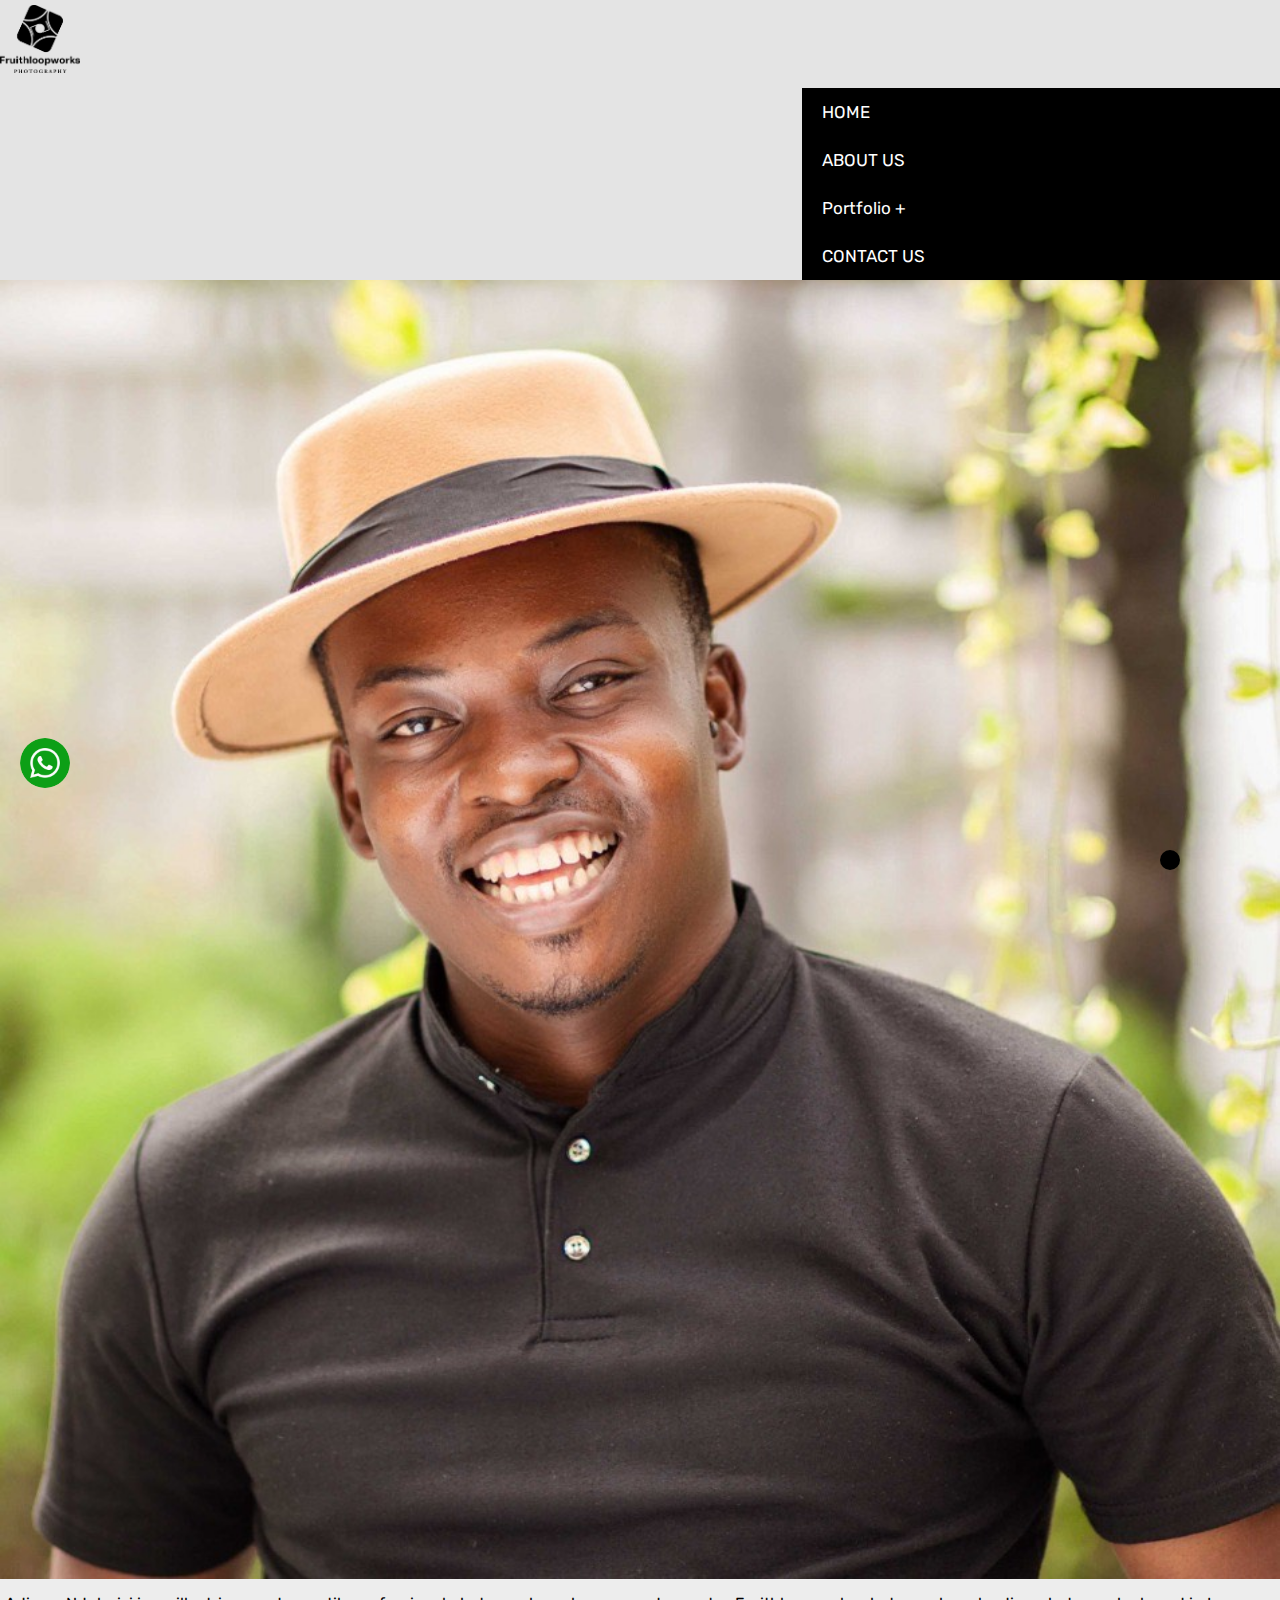
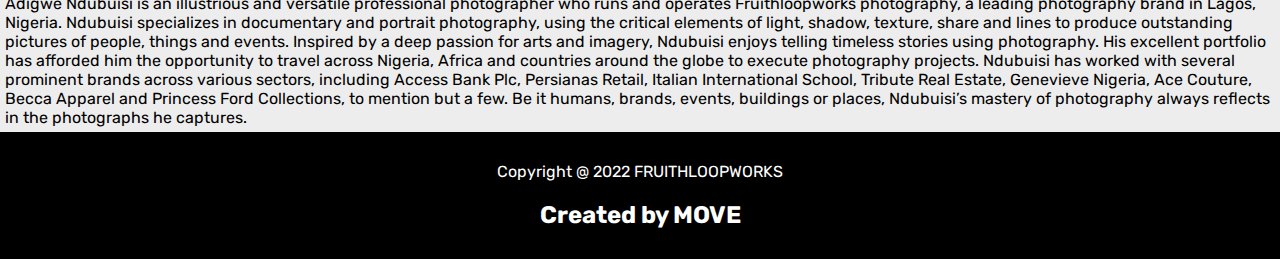
==== about.html @ 71e1a954 "Update about.html" ====
<html>
    <head>
        <meta charset="UTF-8">
  <meta http-equiv="X-UA-Compatible" content="IE=edge">
  <meta name="viewport" content="width=device-width, initial-scale=1.0">
        <title>
     FRUITHLOOPWORKS || VISUALIST || PRO PHOTOGRAPHER
        </title>
        <link rel="stylesheet" href="https://cdnjs.cloudflare.com/ajax/libs/font-awesome/6.1.2/css/all.min.css" 
        integrity="sha512-1sCRPdkRXhBV2PBLUdRb4tMg1w2YPf37qatUFeS7zlBy7jJI8Lf4VHwWfZZfpXtYSLy85pkm9GaYVYMfw5BC1A=="
         crossorigin="anonymous" 
        referrerpolicy="no-referrer" />
        <script src="assets/js/lightbox-plus-jquery.js"></script>
        <link href="assets/css/lightbox.min.css" rel="stylesheet" type="text/css">
        <link href="assets/css/style.css" rel="stylesheet" type="text/css">
        <link href="assets/css/mediaquery.css" rel="stylesheet" type="text/css">
        <link rel="stylesheet" href="path/to/font-awesome/css/font-awesome.min.css">
        <link rel="preconnect" href="https://fonts.googleapis.com">
        <link rel="preconnect" href="https://fonts.gstatic.com" crossorigin>
        <link
          href="https://fonts.googleapis.com/css2?family=Monoton&family=Rubik:wght@300;400;500;600;700;800;900&display=swap"
          rel="stylesheet">
      
    </head>
    <body>

        <div class="chat">
            <a href="https://wa.me/message/T6KVCPP5EUNTO1"> <p class="chat-text">Chat with us</p></a>
              <a href="https://wa.me/message/T6KVCPP5EUNTO1"><img class="whatsapp-img" src="assets/images/whatsapp-icon-logo-8CA4FB831E-seeklogo.com.png" ></a>
          </div>  
        
          <div  class="scrollTop"><i class="fa-solid fa-chevron-up"></i></div>

 <nav>
        
            <div id="logo">
                <img src="assets/images/logo.PNG" alt="" width="100px">
              </div> 
    
<div class="menu-card">
            <label for="drop" class="toggle">MENU</label>
            <input type="checkbox" id="drop" />
                <ul class="menu">
                    <li><a href="index.html">HOME</a></li>
                    <li><a href="about.html">ABOUT US</a></li>


                    <li>
    
                    <!-- First Tier Drop Down -->
                    <label for="drop-2" class="toggle">PORTFOLIO +</label>
                    <a href="#">Portfolio</a>
                    <input type="checkbox" id="drop-2"/>
                    <ul>
                        <li><a href="portfolio.html">PORTRAIT</a></li>
                        <li>
                            <label for="drop-1" class="toggle">FASHION +</label>
                            <a href="#">FASHION</a>   
                            <input type="checkbox" id="drop-1"/>

                            <ul>
                                <li><a href="fashion.html">FASHION SHOOTS</a></li>
                                <li><a href="runway.html">RUNWAY SHOOT</a></li>
                            </ul>
                        </li>
                        

                        <li>
                           
                        <!-- Second Tier Drop Down -->        
                        <label for="drop-3" class="toggle">DOCUMENTARY +</label>
                        <a href="#">DOCUMENTARY</a>         
                        <input type="checkbox" id="drop-3"/>
    
                        <ul>
                            <li><a href="event.html">EVENTS</a></li>
                            <li><a href="documentary-project.html">DOCUMENTARY PROJ</a></li>
                            <li><a href="weddings.html">WEDDINGS</a></li>
                        </ul>
                        </li>

                    </ul>
                    </li>
                    <li><a href="contact.html">CONTACT US</a></li>
                   
                </ul>
</div>
            </nav>

<section>

<div class="real-abt-img-card">
<img src="assets/images/abt-img (1).jpg" alt="">

</div>

<div class="real-abt-text-card">

<div class="heading-text">

</div>

<div class="real-abt-more-text">
    <p>Adigwe Ndubuisi is an illustrious and versatile professional photographer who runs and operates Fruithloopworks photography,
         a leading photography brand in Lagos, Nigeria. Ndubuisi specializes in documentary and portrait photography, using the critical elements of light,
         shadow, texture, share and lines to produce outstanding pictures of people,
          things and events. Inspired by a deep passion for arts and   imagery, 
          Ndubuisi enjoys telling timeless stories using photography. His excellent portfolio has afforded  him the opportunity to travel across Nigeria, 
          Africa and countries around the globe to execute photography projects.
        Ndubuisi has worked with several prominent brands across various sectors, 
        including Access Bank Plc, Persianas Retail, Italian International School,
         Tribute Real Estate, Genevieve Nigeria, Ace Couture, Becca Apparel and Princess Ford Collections,
          to mention but a few. Be it  humans, brands, events, buildings or places, 
          Ndubuisi’s mastery of photography always reflects in the photographs he captures.</p>
</div>

</div>

</section>
  
<footer>
    <p>Copyright @ 2022  FRUITHLOOPWORKS</p>
    <h2>Created by MOVE</h2>
    
     </footer>

    <style>

      section{
        padding-top:130px;
      }  

.real-abt-img-card img{
width:100%;
}

.heading-text,.real-abt-more-text{
padding:5px;
}

.heading-text h6{
font-size:13px;
}

    </style>
  <script src="assets/js/main.js"></script>
    </body>
</html>
---- assets/css/style.css ----
*{
	margin:0px;
	padding:0px;
	scroll-behavior: smooth;
  
   }
  
   html {
	font-family: "Rubik", sans-serif;
	scroll-behavior: smooth;
	background-color:#ededed;
  }
  
  
  .btn-card a{
	  color:white;
	  text-decoration:none;
  }
  
  .chat{
	position:fixed;
	 top:83%;
	 display:flex;
	 justify-content:right;
	 align-items:right;
	left:20px;
	z-index: 99999;
	
	}
	
	.chat-text{
	background-color:white;
	width:110px;
	text-align:center;
	border-radius:8px;
	line-height:1.7;
	font-weight:500;
	 height:27px;
	 display:none;
  
	}
	
	.whatsapp-img{
	border-radius:100px;
	height:50px;
	 width:50px;
	margin-top:-9px;
	animation: scaleUp 3s ease-in-out infinite;
	}
  
  
  .scrollTop{
	position:fixed;
	bottom:30px;
	right:100px;
	background-color: black;
	color:white;
	cursor: pointer;
	transition: all 0.5s ease 0s;
	z-index: 9999;
	padding: 10px;
	border-radius:30px;
  }
  
   /* END OF  SCROLL TO TOP STYLE RULES */
  
   
   .home-img{
	width:100%;
	z-index:-10;
	}
	
  .smallie{
   width:100%;
   overflow:hidden;
   
  }
  
  .small-screen-img{
   position:relative;
   top:130px;
   display:flex;
   flex-direction:column;
   justify-content:center;
   align-items:center;
  }
  
  
   /* menu and drop down STYLE RULES */
   .toggle,
   [id^=drop] {
	 display: none;
  
   }
   
  
  /* Giving a background-color to the nav container. */
  nav { 
	  margin:0;
	  padding: 0;
	  background-color: #e4e4e4;
   position:fixed;
	  width:100%;
	  z-index:9999999999999999;
  }
  
  .menu-card{
	  margin-top:15px;
	  z-index:9999999999999999;
 
  }
  
  
  #logo img{
	  margin-top:5px;
	  width:80px;
  }
  /* Since we'll have the "ul li" "float:left"
   * we need to add a clear after the container. */
  
  nav:after {
	  content:"";
	  display:table;
	  clear:both;
  }
  
  /* Removing padding, margin and "list-style" from the "ul",
   * and adding "position:reltive" */
  nav ul {
	  float: right;
	  padding:0;
	  margin:0;
	  list-style: none;
	  position: relative;
	  
	  }
	  
  /* Positioning the navigation items inline */
  nav ul li {
	  margin: 0px;
	  display:inline-block;
	  float: left;
	  background-color: black;
	   width:100%;
	  
	  }
  
  /* Styling the links */
  nav a {
	  display:block;
	  padding:14px 20px;	
	  color:#FFF;
	  font-size:17px;
	  text-decoration:none;
  }
  
  
  nav ul li ul li:hover { background: #000000; }
  
  /* Background color change on Hover */
  nav a:hover { 
	  background-color: #000000; 
  }
  
  /* Hide Dropdowns by Default
   * and giving it a position of absolute */
  nav ul ul {
	  display: none;
	  position: absolute; 
	  /* has to be the same number as the "line-height" of "nav a" */
	  top: 60px; 
  }
	  
  /* Display Dropdowns on Hover */
  nav ul li:hover > ul {
	  display:inherit;
  }
	  
  /* Fisrt Tier Dropdown */
  nav ul ul li {
	  width:100%;
	  float:none;
	  display:list-item;
	  position: relative;
  }
  
  /* Second, Third and more Tiers	
   * We move the 2nd and 3rd etc tier dropdowns to the left
   * by the amount of the width of the first tier.
  */
  nav ul ul ul li {
	  position: relative;
	  top:-60px;
	  /* has to be the same number as the "width" of "nav ul ul li" */ 
	  left:170px; 
	  
  }
  
	  
  /* Change ' +' in order to change the Dropdown symbol */
  li > a:after { content:  ' +'; }
  li > a:only-child:after { content: ''; }
  
  
  /* Media Queries
  --------------------------------------------- */
  
  @media all and (max-width : 768px) {
  
	  #logo {
		  display: block;
		  padding: 0;
		  width: 100%;
		  text-align: center;
		  float: none;
	  }
  
	  nav {
		  margin: 0;
	  }
  
	  /* Hide the navigation menu by default */
	  /* Also hide the  */
	  .toggle + a,
	  .menu {
		  display: none;
	  }
  
	  /* Stylinf the toggle lable */
	  .toggle {
		  display: block;
		  background-color: #161515;
		  padding:14px 20px;	
		  color:#FFF;
		  font-size:17px;
		  text-decoration:none;
		  border:none;
	  }
  
	  .toggle:hover {
		  background-color: #161515;
	  }
  
	  /* Display Dropdown when clicked on Parent Lable */
	  [id^=drop]:checked + ul {
		  display: block;
	  }
  
	  /* Change menu item's width to 100% */
	  nav ul li {
		  display: block;
		  width: 100%;
		  }
  
	  nav ul ul .toggle,
	  nav ul ul a {
		  padding: 0 40px;
	  }
  
	  nav ul ul ul a {
		  padding: 0 80px;
	  }
  
	  nav a:hover,
	   nav ul ul ul a {
		  background-color: #000000;
	  }
	
	  nav ul li ul li .toggle,
	  nav ul ul a,
	nav ul ul ul a{
		  padding:14px 20px;	
		  color:#FFF;
		  font-size:17px; 
	  }
	
	
	  nav ul li ul li .toggle,
	  nav ul ul a {
		  background-color: #212121; 
	  }
  
	  /* Hide Dropdowns by Default */
	  nav ul ul {
		  float: none;
		  position:static;
		  color: #ffffff;
		  /* has to be the same number as the "line-height" of "nav a" */
	  }
		  
	  /* Hide menus on hover */
	  nav ul ul li:hover > ul,
	  nav ul li:hover > ul {
		  display: none;
	  }
		  
	  /* Fisrt Tier Dropdown */
	  nav ul ul li {
		  display: block;
		  width: 100%;
	  }
  
	  nav ul ul ul li {
		  position: static;
		  /* has to be the same number as the "width" of "nav ul ul li" */ 
  
	  }
  
  }
  
  @media all and (max-width : 330px) {
  
	  nav ul li {
		  display:block;
		  width:100%;
	  }
  
  }
  
	/* END OF menu and drop down STYLE RULES */
  
  /* HOMEPAGE */
  
  .homepage{
  position:absolute;
  color:white;
   height:350px;
  padding:70px;
   top:200px;
  }
  
  .home-text{
   margin-top:80px;
   text-align:center;
   display:flex;
   flex-direction:column;
   justify-content:center;
   align-items:center;
   z-index:999;
  }
  
  .home-text p{
   padding-bottom:15px;
   font-size:19px;
  }
  
  .home-text h1{
   padding-bottom:20px;
   font-size:25px;
	padding-top:15px;
  }
  
  hr{
   width:50px;
   background-color:black;
   height:2px;
   border:none;
  }
  
  
  
  .btn-card{
  text-align:center;
	border:3px solid black;
   width:130px;
   line-height:2.3;
   border-radius:20px;
   background-color:black;
   color:white;
   font-weight:bold;
   font-size:15px;
  }
  
  /* DETAILS */
  
  .details{
   padding-top:100px;
	padding-bottom:0px;
   display:flex;
   flex-direction:column;
   justify-content:center;
   align-items:center;
  }
  
  .details-text-card{
	display:flex;
   flex-direction:column;
   justify-content:center;
   align-items:center;
	padding-top:30px;
  }
  
  .details-text-card p{
  width:85%;
   text-align:center;
  }
  
  .details-text-card h1{

  }
  
 
  
   
  /* CAPTURED */
  
  .captured{
	display:flex;
   flex-direction:column;
   justify-content:center;
   align-items:center;
	  padding-top:15px;
  }
  
  .captured h1{
	
  }
  
   
  .capture-mother{
	display:flex;
   flex-direction:column;
   justify-content:center;
   align-items:center;
   gap:10px;
	
	padding-bottom:20px;
  }
  
  .captured-box{
	display:flex;
   flex-direction:column;
   justify-content:center;
   align-items:center;
	
  }
  
  .cap-img-card img{
   width:100%;
  }
  
  .cap-img-card{
	width:100%;
  

   overflow:hidden;
  }
  
  .captured-box h4{
  font-size:23px;
   
  }
  

  
  
  /* ABOUT */
  
  .about{
	 padding:70px;
   background-image: url('/assets/images/service\ img.jpg') !important;
   background-blend-mode: overlay;
   background-size: cover;
	 background-repeat: no-repeat;
  background-color:rgba(6, 6, 6, 0.626);
  color:white;
	 }
  
  .about-text-card{
   position:relative;
   left:-40px;
   padding:15
  }
  
  .about-text-card p{
	
   
  }
  
  .about-text-card h1{
   
  }
  
  
  
  /* PORTFOLIO */
  
   .portfolio{
	  padding-top:10px;
	display:flex;
	flex-direction:column;
	justify-content:center;
	align-items:center;
	text-align:center;
   }
  
  .port-card{
	display:flex;
	flex-direction:column;
	justify-content:center;
	align-items:center;
	text-align:center;
  }
  
  .port-text-card{
   display:flex;
	flex-direction:column;
	justify-content:center;
	align-items:center;
	text-align:center;
  }
  
  .port-img-card{
   display:flex;
	flex-direction:column;
	justify-content:center;
	align-items:center;
	text-align:center;
	
	   padding-bottom:10px;
  }
  
  
  .port-text-card h1{
   font-size:30px;
	padding:5px;
  }
  
  .port-text-card p{
	padding:30px;
  }
  
  .row {
	display: -ms-flexbox; /* IE10 */
	display: flex;
	-ms-flex-wrap: wrap; /* IE10 */
	flex-wrap: wrap;
	padding: 0 4px;
	background-color:rgba(0, 0, 0, 0.849);
	justify-content:center;
  
  }
  
  /* Create four equal columns that sits next to each other */
  .column {
	-ms-flex: 25%; /* IE10 */
	flex: 25%;
	max-width: 25%;
	padding: 0 4px;
  }
  
  .column img {
	vertical-align: middle;
	width: 100%;
  }
  
  
  
  
  
  
  /* Responsive layout - makes a two column-layout instead of four columns */
  @media screen and (min-width: 768px) {
	.column {
	  -ms-flex: 18%;
	  flex: 18%;
	  max-width: 18%;
	 
	}
  
  
  }
  
  
  
  
  /* Responsive layout - makes the two columns stack on top of each other instead of next to each other */
  @media screen and (max-width: 600px) {
	.column {
	  -ms-flex: 100%;
	  flex: 100%;
	  max-width: 100%;
	}
  }
	  
	  
	 
  
  
  
  /* FAQ STYLE RULES */
  
  #faq{
	padding-bottom:30px;
	 padding-top:30px;
   }
   
   #faq h1{
	
	text-align:center;
   }
  
   #faq p{
	text-align:center;
  
   }
   
   .faq-mother{
	 background-color:black;
	 color:white;
	 border-radius:5px;
	margin:0px;
   padding-bottom:15px;
	padding-top:15px;
   }
   
   .faq-mother hr{
	background-color:white;
	width:100%;
	border:none;
	height:1px;
   }
   
   .faq-header{
	 padding:10px;
	 font-size:14px;
	 cursor:pointer;
	 position:relative;
  
   }
   
   
   .faq-header::after{
	 content:"\002B";
	 font-size:20px;
	position:absolute;
	 right:1rem;
	top:5px;
	color:#e4e4e4;
   }
   
   .faq-header.active::after{
	content:"\2212";
   }
   
   .faq-answer-content{
	padding:15px;
	  font-size:14px;
	border-top:1px solid black;
	border-image:linear-gradient(to right,yellow,white,yellow)1; 
   }
   
   .faq-answer{
	max-height:0;
	overflow:hidden;
	transition: max-height 0.2s ease-out;
   }
   
   .faq-header.active + .faq-answer{
	max-height:1000px;
   }
   
   /* END OF FAQ STYLE RULES */
   


  /* COMPANIES */
.companies{
text-align:center;
}


.com-img-card img{
	width:120px;
}

.color{
	background-color:#ededed;
}



  
  
  /*FOOTER*/
   footer{
	background-color:black;
	color:white;
	padding:30px;
	text-align:center;
	
   }
  
  footer h2{
   padding-top:20px;
  }
---- assets/css/mediaquery.css ----
@media (min-width: 375px) {

 
   
      .port-img img{
    width:100%;
    
   }
   
   .port-img{
    width:60%;
    height:250px;
    overflow:hidden;
    margin-bottom:30px;
   }
     
   }


@media (min-width: 768px) {

  .home-img{
width:100%;
filter:brightness(45%);
z-index:-10;
     
}

.smallie{
width:100%;
overflow:hidden;
height:500px;
}

.small-screen-img{
position:relative;
top:80px;
display:flex;
flex-direction:column;
justify-content:center;
align-items:center;
}

/* HOMEPAGE */

  .homepage{
      display:flex;
flex-direction:column;
justify-content:center;
align-items:center;   
  }


/* DETAILS */

.details{
padding-top:150px;
padding-bottom:150px;
display:grid;
grid-template-columns: repeat(2,1fr);


}


.details-img-card img{
width:100%;
}


.details-img-card{
width:70%;
overflow:hidden;
margin-left:70px;
height:320px;
}

.details-text-card{
margin-right:30px;
}

.details-text-card p{

}

.details-text-card h1{
text-align:start;
font-size:40px;
}


/* CAPTURED */

.capture-mother{
  display:grid;
  grid-template-columns: repeat(2,250px);
  justify-content:center;
  align-items:center;
  padding-top:70px;
  padding-bottom:70px;
  gap:80px;
  }
  
  .cap-img-card img{
  width:100%;
  }
  
  .cap-img-card{
  width:100%;
  height:300px;
  overflow:hidden;
  }
  
  .captured-box p{
  padding-top:20px;
  padding-bottom:20px;
  text-align:center
  }


/* PORTFOLIO */

.port-card{
display:flex;
flex-direction:row;
justify-content:center;
align-items:center;

}

.port-text-card{
display:flex;
flex-direction:column;
justify-content:center;
align-items:center;
text-align:center;
position:relative;
top:-525px;
margin-left:30px;
}


.move{
  right:70px;
}

.port-img img{
width:100%;

}

.port-img{
width:50%;
height:300px;
overflow:hidden;
margin-bottom:30px;
}

/* FAQ */
#faq{
  padding-bottom:70px;
   padding-top:70px;
  margin:100px;
 }

 #faq h1{
   padding-bottom:10px;
  text-align:center;
   font-size:40px;
 }

  

}




@media (min-width: 1024px) {

.logo-card{
  position:absolute;
  left:60px;
  bottom:30px;
  font-weight:bold;
}

 
/*MENU AND NAV BAR*/

 #menu-bar{
   display:flex;
    flex-direction:row; 
    z-index:99999;
    position:fixed;
   height:70px;
   background-color:transparent;
     visibility: visible;
     justify-content:right;
     top:-5px;
      visibility: visible;
     left:300px;
   }
   
   
   
   .menu-btns{
    visibility:hidden;
   }
   
   
   
   
   .nav-link-card{
    font-weight:600;
     font-family: 'Raleway', sans-serif;
    top:20px;
    font-size:14px;
     display:inline-flex;
     visibility: visible;
          margin:15px;
                  border:none;
         }
 
    .slide{
            visibility: visible;
           left:350px;
      position:absolute;
          }
   
   .nav-social{
     display:none;
   }
   
   
   .nav-social img{
    width:23px;
    display:none;
   }
   
   
   .nav-link a{
    text-decoration:none;
    color:black;
   }
   
   .nav-link a:hover{
    text-decoration:none;
    color:#e19a00;
   } 
   
     
  
/*END OF MENU AND NAV BAR */
}
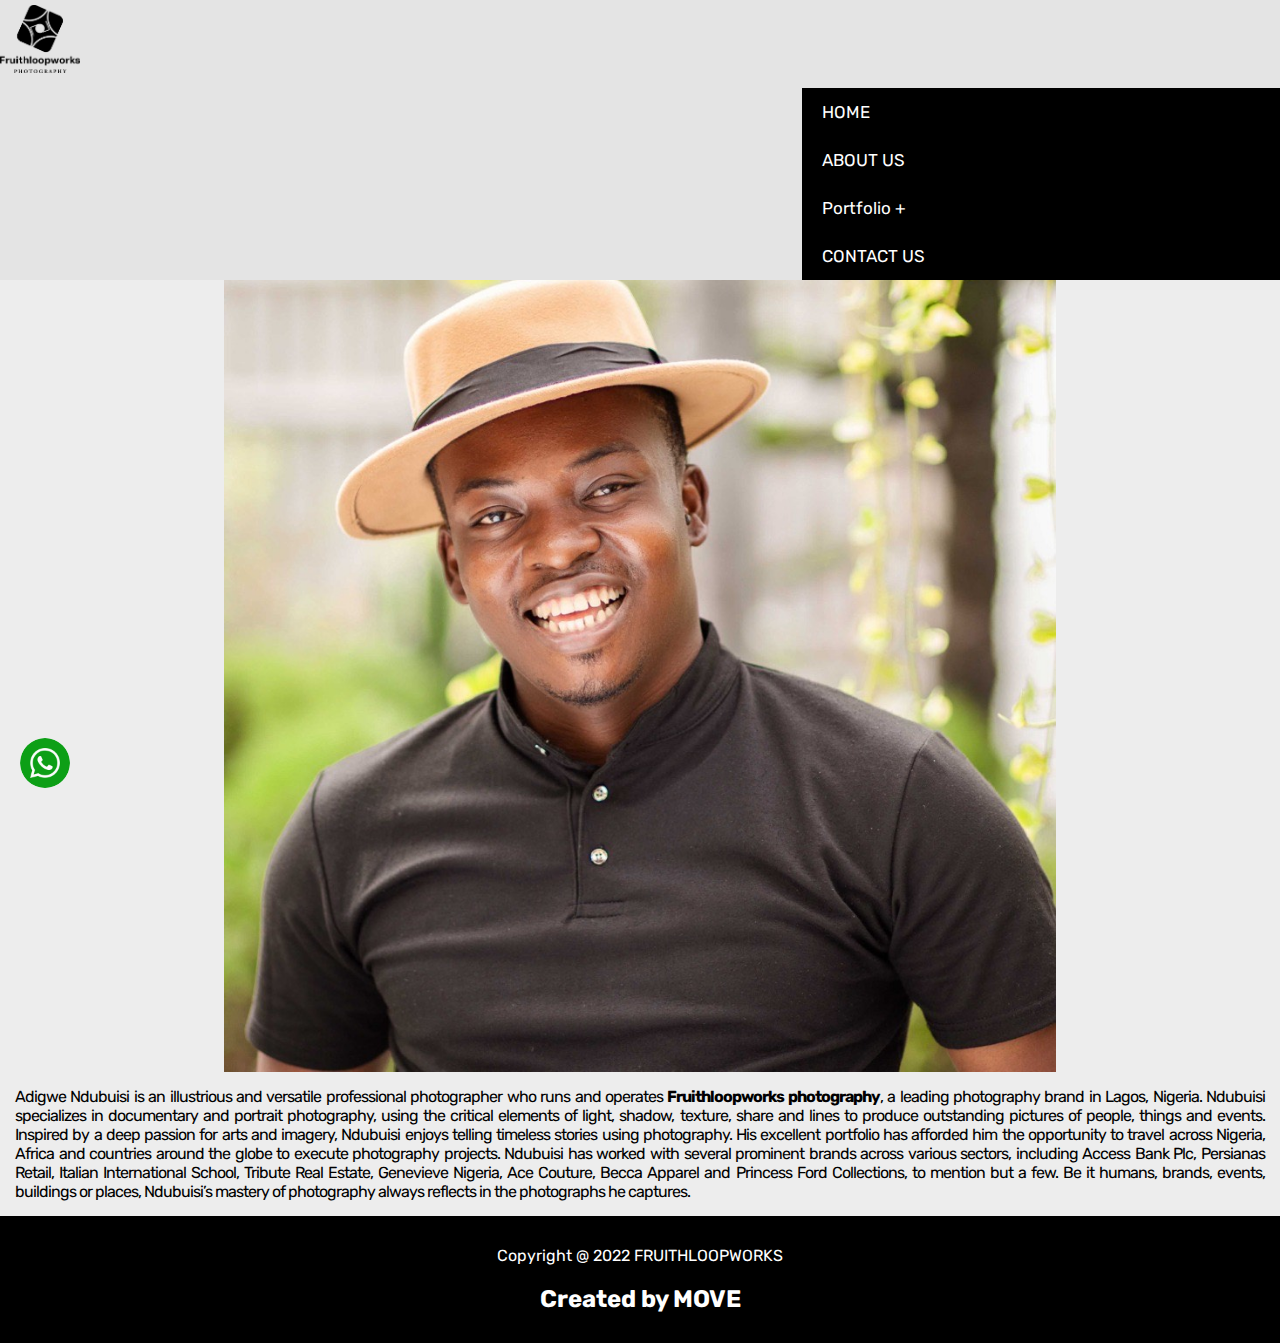
==== commit c27e7cff: "Update about.html" ====
--- a/about.html
+++ b/about.html
@@ -29,7 +29,7 @@
               <a href="https://wa.me/message/T6KVCPP5EUNTO1"><img class="whatsapp-img" src="assets/images/whatsapp-icon-logo-8CA4FB831E-seeklogo.com.png" ></a>
           </div>  
         
-          <div  class="scrollTop"><i class="fa-solid fa-chevron-up"></i></div>
+      
 
  <nav>
         
@@ -90,7 +90,7 @@
 <section>
 
 <div class="real-abt-img-card">
-<img src="assets/images/abt-img (1).jpg" alt="">
+<img src="assets/images/abt-img (1).jpg"  width="100%" alt="">
 
 </div>
 
@@ -101,7 +101,7 @@
 </div>
 
 <div class="real-abt-more-text">
-    <p>Adigwe Ndubuisi is an illustrious and versatile professional photographer who runs and operates Fruithloopworks photography,
+    <p>Adigwe Ndubuisi is an illustrious and versatile professional photographer who runs and operates <b >Fruithloopworks photography</b>,
          a leading photography brand in Lagos, Nigeria. Ndubuisi specializes in documentary and portrait photography, using the critical elements of light,
          shadow, texture, share and lines to produce outstanding pictures of people,
           things and events. Inspired by a deep passion for arts and   imagery, 
@@ -128,14 +128,34 @@
 
       section{
         padding-top:130px;
+        display:flex;
+        flex-direction: column;
+        justify-content:center;
+        align-items:center
       }  
 
 .real-abt-img-card img{
 width:100%;
+display:flex;
+        flex-direction: column;
+        justify-content:center;
+        align-items:center
 }
 
-.heading-text,.real-abt-more-text{
-padding:5px;
+
+.real-abt-img-card{
+    width:65%;
+    overflow: hidden;
+display:flex;
+        flex-direction: column;
+        justify-content:center;
+        align-items:center
+}
+
+.real-abt-more-text{
+padding:15px;
+text-align: justify;
+letter-spacing: -1;
 }
 
 .heading-text h6{
--- a/assets/css/style.css
+++ b/assets/css/style.css
@@ -17,7 +17,42 @@
 	  color:white;
 	  text-decoration:none;
   }
-  
+
+   /* SOCIAL MEDIA STYLE RULES */
+
+.social-media{
+	position:fixed;
+	 top:33%;
+	z-index: 99999;
+	 display:flex;
+	flex-direction:column;
+	
+	border-top-right-radius: 15px;
+	background-color:black;
+	padding:14px;
+	
+}
+
+.social-media div{
+	padding-bottom:10px;
+	padding-top:10px;
+}
+
+.social-media i{
+	color:white;
+	font-size:23px;
+	
+}
+
+.social-media i, a{
+	color:#e4e4e4;
+	
+}
+
+
+
+   /* WHATSAPP STYLE RULES */
+
   .chat{
 	position:fixed;
 	 top:83%;
@@ -49,7 +84,7 @@
 	animation: scaleUp 3s ease-in-out infinite;
 	}
   
-  
+     /* SCROLL TO TOP STYLE RULES */
   .scrollTop{
 	position:fixed;
 	bottom:30px;
@@ -392,8 +427,8 @@
   }
   
   .details-text-card p{
-  width:85%;
-   text-align:center;
+ text-align:justify;
+	  padding:15px
   }
   
   .details-text-card h1{
@@ -452,13 +487,16 @@
    
   }
   
-
+.captured-box a{
+	color:black;
+	text-decoration:none;
+}
   
   
   /* ABOUT */
   
   .about{
-	 padding:70px;
+	 padding:20px;
    background-image: url('/assets/images/service\ img.jpg') !important;
    background-blend-mode: overlay;
    background-size: cover;
@@ -469,17 +507,20 @@
   
   .about-text-card{
    position:relative;
-   left:-40px;
-   padding:15
+   left:-10px;
+  padding-bottom:15px;
+	   padding-top:15px;
   }
   
   .about-text-card p{
-	
+	 text-align:justify;
+	  padding:5px;
+	    padding-bottom:10px;
    
   }
   
   .about-text-card h1{
-   
+    padding:5px;
   }
   
   
@@ -694,4 +735,4 @@
   
   footer h2{
    padding-top:20px;
-  }+  }
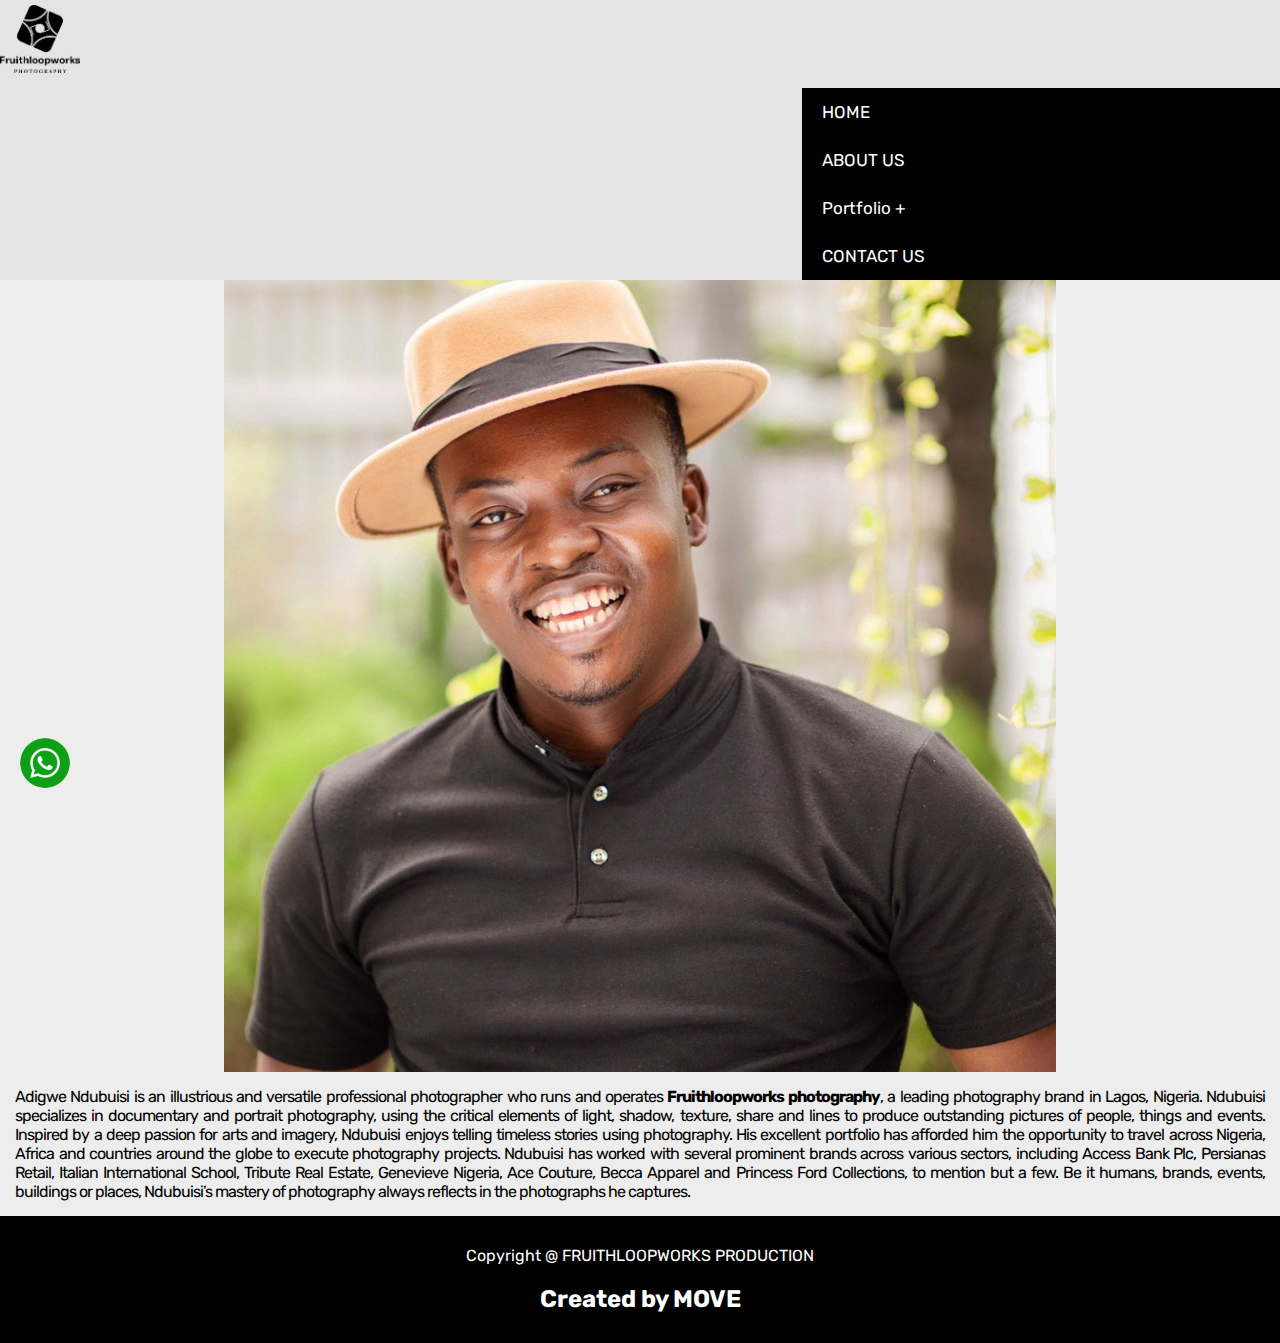
==== commit 1ff43a4f: "Update about.html" ====
--- a/about.html
+++ b/about.html
@@ -118,12 +118,13 @@
 
 </section>
   
-<footer>
-    <p>Copyright @ 2022  FRUITHLOOPWORKS</p>
-    <h2>Created by MOVE</h2>
-    
-     </footer>
-
+ 
+             <footer>
+            <p>Copyright @ FRUITHLOOPWORKS PRODUCTION</p>
+            <h2>Created by MOVE</h2>
+            
+             </footer>
+            
     <style>
 
       section{
--- a/assets/css/style.css
+++ b/assets/css/style.css
@@ -495,9 +495,10 @@
   
   /* ABOUT */
   
-  .about{
-	 padding:20px;
-   background-image: url('/assets/images/service\ img.jpg') !important;
+ 
+ .about{
+	 padding:70px;
+   background-image: url('/assets/images/ABBBBBT.jpg') !important;
    background-blend-mode: overlay;
    background-size: cover;
 	 background-repeat: no-repeat;
@@ -507,22 +508,18 @@
   
   .about-text-card{
    position:relative;
-   left:-10px;
-  padding-bottom:15px;
-	   padding-top:15px;
+   left:-40px;
+   padding:15
   }
   
   .about-text-card p{
-	 text-align:justify;
-	  padding:5px;
-	    padding-bottom:10px;
-   
+	 padding-bottom:15px;
+   padding-top:10px;
   }
   
   .about-text-card h1{
-    padding:5px;
-  }
-  
+
+  }
   
   
   /* PORTFOLIO */
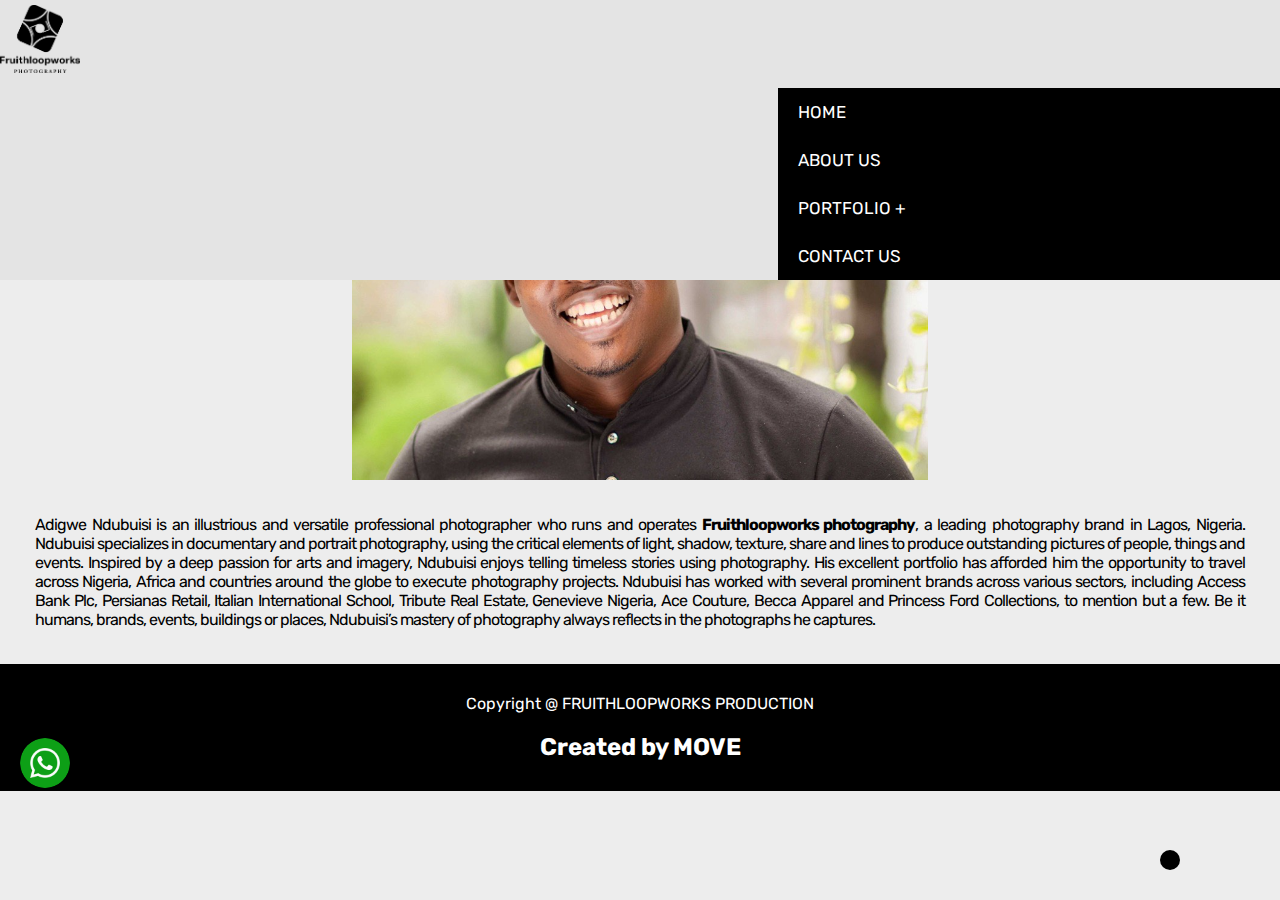
==== commit 5facd309: "Update about.html" ====
--- a/about.html
+++ b/about.html
@@ -25,11 +25,12 @@
     <body>
 
         <div class="chat">
-            <a href="https://wa.me/message/T6KVCPP5EUNTO1"> <p class="chat-text">Chat with us</p></a>
               <a href="https://wa.me/message/T6KVCPP5EUNTO1"><img class="whatsapp-img" src="assets/images/whatsapp-icon-logo-8CA4FB831E-seeklogo.com.png" ></a>
           </div>  
         
-      
+          <div  class="scrollTop"><i class="fa-solid fa-chevron-up"></i></div>
+
+       
 
  <nav>
         
@@ -38,7 +39,7 @@
               </div> 
     
 <div class="menu-card">
-            <label for="drop" class="toggle">MENU</label>
+            <label for="drop" class="toggle">MENU <i class="fa-solid fa-chevron-down"></i></label>
             <input type="checkbox" id="drop" />
                 <ul class="menu">
                     <li><a href="index.html">HOME</a></li>
@@ -48,13 +49,13 @@
                     <li>
     
                     <!-- First Tier Drop Down -->
-                    <label for="drop-2" class="toggle">PORTFOLIO +</label>
-                    <a href="#">Portfolio</a>
+                    <label for="drop-2" class="toggle">PORTFOLIO <i class="fa-solid fa-chevron-down"></i></label>
+                    <a href="#">PORTFOLIO</a>
                     <input type="checkbox" id="drop-2"/>
                     <ul>
                         <li><a href="portfolio.html">PORTRAIT</a></li>
                         <li>
-                            <label for="drop-1" class="toggle">FASHION +</label>
+                            <label for="drop-1" class="toggle">FASHION <i class="fa-solid fa-chevron-down"></i></label>
                             <a href="#">FASHION</a>   
                             <input type="checkbox" id="drop-1"/>
 
@@ -68,7 +69,7 @@
                         <li>
                            
                         <!-- Second Tier Drop Down -->        
-                        <label for="drop-3" class="toggle">DOCUMENTARY +</label>
+                        <label for="drop-3" class="toggle">DOCUMENTARY <i class="fa-solid fa-chevron-down"></i></label>
                         <a href="#">DOCUMENTARY</a>         
                         <input type="checkbox" id="drop-3"/>
     
@@ -119,12 +120,13 @@
 </section>
   
  
-             <footer>
-            <p>Copyright @ FRUITHLOOPWORKS PRODUCTION</p>
-            <h2>Created by MOVE</h2>
-            
-             </footer>
-            
+<footer>
+    <p>Copyright @ FRUITHLOOPWORKS PRODUCTION</p>
+    <h2>Created by MOVE</h2>
+    
+     </footer>
+    
+
     <style>
 
       section{
@@ -163,6 +165,26 @@
 font-size:13px;
 }
 
+@media (min-width: 768px) {
+    .real-abt-img-card{
+    width:45%;
+    height: 350px;;
+    overflow: hidden;
+display:flex;
+        flex-direction: column;
+        justify-content:center;
+        align-items:center
+}
+
+.real-abt-more-text{
+padding:35px;
+text-align: justify;
+letter-spacing: -1;
+}
+
+
+}
+
     </style>
   <script src="assets/js/main.js"></script>
     </body>
--- a/assets/css/style.css
+++ b/assets/css/style.css
@@ -18,7 +18,7 @@
 	  text-decoration:none;
   }
 
-   /* SOCIAL MEDIA STYLE RULES */
+   /* SOCIAL MEDIA STYLE RULES 
 
 .social-media{
 	position:fixed;
@@ -48,7 +48,7 @@
 	color:#e4e4e4;
 	
 }
-
+*/
 
 
    /* WHATSAPP STYLE RULES */
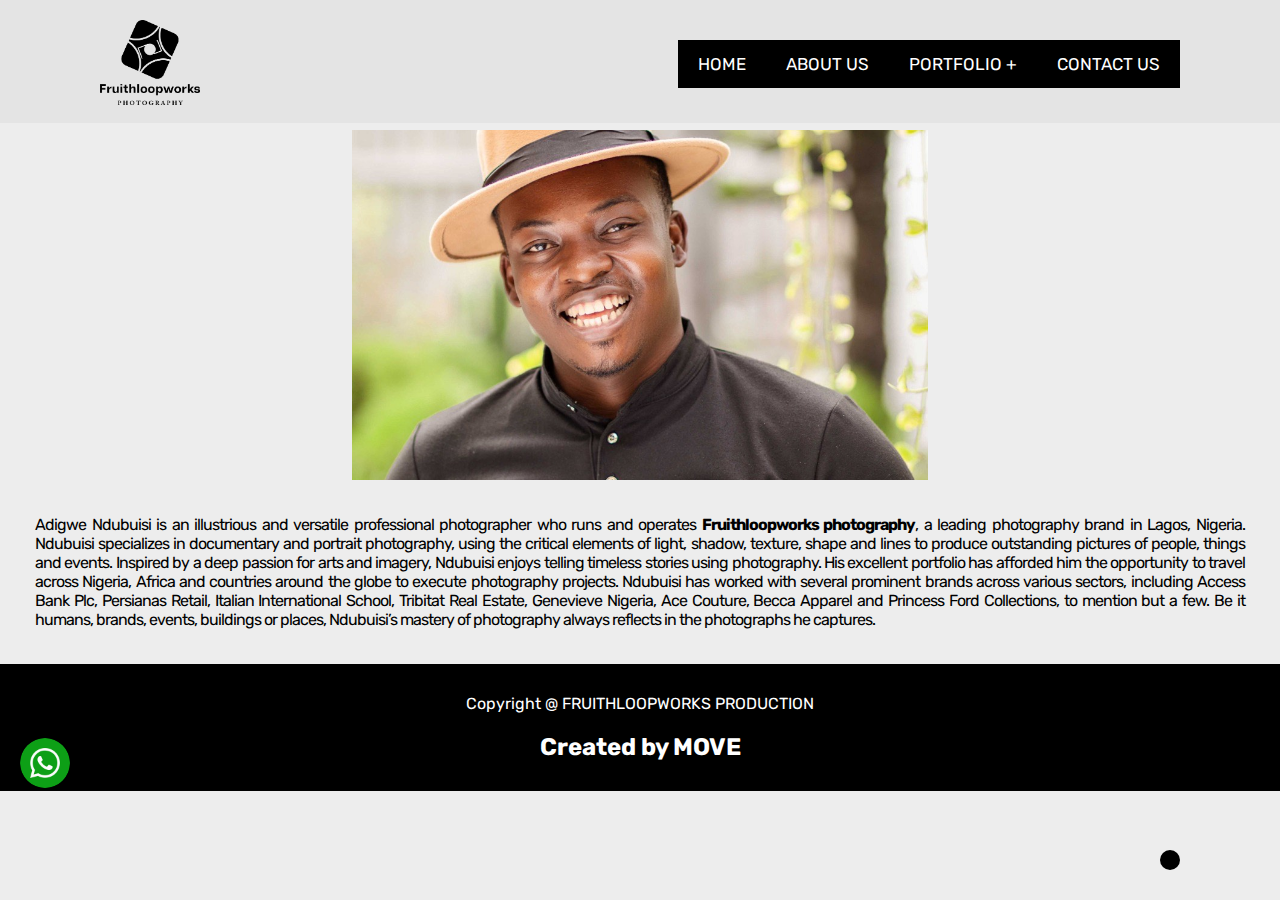
==== commit 26caf02a: "Update about.html" ====
--- a/about.html
+++ b/about.html
@@ -104,13 +104,13 @@
 <div class="real-abt-more-text">
     <p>Adigwe Ndubuisi is an illustrious and versatile professional photographer who runs and operates <b >Fruithloopworks photography</b>,
          a leading photography brand in Lagos, Nigeria. Ndubuisi specializes in documentary and portrait photography, using the critical elements of light,
-         shadow, texture, share and lines to produce outstanding pictures of people,
+         shadow, texture, shape and lines to produce outstanding pictures of people,
           things and events. Inspired by a deep passion for arts and   imagery, 
           Ndubuisi enjoys telling timeless stories using photography. His excellent portfolio has afforded  him the opportunity to travel across Nigeria, 
           Africa and countries around the globe to execute photography projects.
         Ndubuisi has worked with several prominent brands across various sectors, 
         including Access Bank Plc, Persianas Retail, Italian International School,
-         Tribute Real Estate, Genevieve Nigeria, Ace Couture, Becca Apparel and Princess Ford Collections,
+         Tribitat Real Estate, Genevieve Nigeria, Ace Couture, Becca Apparel and Princess Ford Collections,
           to mention but a few. Be it  humans, brands, events, buildings or places, 
           Ndubuisi’s mastery of photography always reflects in the photographs he captures.</p>
 </div>
--- a/assets/css/style.css
+++ b/assets/css/style.css
@@ -168,7 +168,7 @@
 	  margin:0;
 	  list-style: none;
 	  position: relative;
-	  
+	  right:100px;
 	  }
 	  
   /* Positioning the navigation items inline */
@@ -177,7 +177,7 @@
 	  display:inline-block;
 	  float: left;
 	  background-color: black;
-	   width:100%;
+	  
 	  
 	  }
   
@@ -214,7 +214,7 @@
 	  
   /* Fisrt Tier Dropdown */
   nav ul ul li {
-	  width:100%;
+	  width: 180px;
 	  float:none;
 	  display:list-item;
 	  position: relative;
@@ -228,7 +228,7 @@
 	  position: relative;
 	  top:-60px;
 	  /* has to be the same number as the "width" of "nav ul ul li" */ 
-	  left:170px; 
+	  left:270px; 
 	  
   }
   
@@ -240,8 +240,10 @@
   
   /* Media Queries
   --------------------------------------------- */
-  
-  @media all and (max-width : 768px) {
+
+
+
+  @media all and (max-width : 1023px){
   
 	  #logo {
 		  display: block;
@@ -286,6 +288,8 @@
 	  nav ul li {
 		  display: block;
 		  width: 100%;
+		  position:relative;
+		left:100px;
 		  }
   
 	  nav ul ul .toggle,
@@ -334,6 +338,8 @@
 	  nav ul ul li {
 		  display: block;
 		  width: 100%;
+		  position:relative;
+		left:0px;
 	  }
   
 	  nav ul ul ul li {
@@ -349,10 +355,32 @@
 	  nav ul li {
 		  display:block;
 		  width:100%;
-	  }
-  
-  }
-  
+		  left:100px;
+	  }
+  
+  }
+  
+
+  @media (min-width: 1024px) {
+	#logo img{
+		 
+		  width:100px;
+		position:relative;
+		left:100px;
+		top:15px;
+	  }
+		 
+	 .menu{
+		 position:relative;
+		 top:-35px;
+		
+	 }
+	
+	  .menu-card{
+		  margin-top:-15px;
+		
+	  }
+  }
 	/* END OF menu and drop down STYLE RULES */
   
   /* HOMEPAGE */
@@ -495,7 +523,6 @@
   
   /* ABOUT */
   
- 
  .about{
 	 padding:70px;
    background-image: url('/assets/images/ABBBBBT.jpg') !important;
@@ -522,6 +549,8 @@
   }
   
   
+  
+  
   /* PORTFOLIO */
   
    .portfolio{
@@ -575,7 +604,7 @@
 	-ms-flex-wrap: wrap; /* IE10 */
 	flex-wrap: wrap;
 	padding: 0 4px;
-	background-color:rgba(0, 0, 0, 0.849);
+	background-color:black;
 	justify-content:center;
   
   }
@@ -601,9 +630,9 @@
   /* Responsive layout - makes a two column-layout instead of four columns */
   @media screen and (min-width: 768px) {
 	.column {
-	  -ms-flex: 18%;
-	  flex: 18%;
-	  max-width: 18%;
+	  -ms-flex: 32%;
+	  flex: 32%;
+	  max-width: 32%;
 	 
 	}
   
--- a/assets/css/mediaquery.css
+++ b/assets/css/mediaquery.css
@@ -1,256 +1,409 @@
-@media (min-width: 375px) {
-
- 
-   
-      .port-img img{
-    width:100%;
-    
-   }
-   
-   .port-img{
-    width:60%;
-    height:250px;
+
+
+@media (min-width: 768px) {
+
+  .small-screen-img{
+    position:relative;
+    top:130px;
+    display:flex;
+    flex-direction:column;
+    justify-content:center;
+    align-items:center;
+    height:800px;
+   }
+   
+ 
+  .smallie{
+    width:100%;
     overflow:hidden;
-    margin-bottom:30px;
-   }
+ position:relative;
+    bottom:130px;
+   }
+ 
+ 
+ /*DETAILS*/
+ 
+   .details{
+    padding-top:0px;
+   padding-bottom:0px;
+    display:flex;
+    flex-direction:column;
+    justify-content:center;
+    align-items:center;
+     position:relative;
+      bottom:30px;
+   }
+   
+   .details-text-card{
+   display:flex;
+    flex-direction:column;
+    justify-content:center;
+    align-items:center;
+   padding-top:30px;
+   }
+  
+   
+    
+   /* CAPTURED */
+   
+   .captured{
+   display:flex;
+    flex-direction:column;
+    justify-content:center;
+    align-items:center;
+     padding-top:15px;
+   }
+    
+   .cap-img-card img{
+    width:100%;
+   }
+   
+   .cap-img-card{
+   width:50%;
+   overflow:hidden;
+   }
+   
+    /* ABOUT */
+  
+ .about{
+	 padding:100px;
+   background-image: url('/assets/images/ABBBBBT.jpg') !important;
+   background-blend-mode: overlay;
+   background-size: cover;
+	 background-repeat: no-repeat;
+  background-color:rgba(6, 6, 6, 0.626);
+  color:white;
+	 }
+  
+  .about-text-card{
+   position:relative;
+   left:-50px;
+   padding:15px;
+   width:50%;
+  }
+  
+  .about-text-card p{
+	 padding-bottom:15px;
+   padding-top:10px;
+  text-align:justify;
+   font-size:17px;
+  }
+  
+  
+  /* FAQ STYLE RULES */
+  
+ #faq h1{
+   padding:3px;
+ }
+   
+   .faq-mother{
+	 background-color:black;
+	 color:white;
+	 border-radius:5px;
+	margin:50px;
+   position:relative;
+    bottom:35px;
+	
+   }
+   
+   
+   .faq-header{
+	 padding:10px;
+	 font-size:14px;
+	 cursor:pointer;
+	 position:relative;
+  
+   }
+   
+  
+   /* END OF FAQ STYLE RULES */
+ 
+
+  /* COMPANIES */
+.companies{
+text-align:center;
+	 position:relative;
+	 bottom:55px;
+}
+
+
+.color{
+	background-color:#e4e4e4;
+}
+
+
+
+
+	
+ }
+ 
+ @media (min-width: 1024px) {
+ 
+
+  .small-screen-img{
+    position:relative;
+    top:130px;
+    display:flex;
+    flex-direction:column;
+    justify-content:center;
+    align-items:center;
+     height:700px;
+   }
+
+	 .home-img{
+		 position:relative;
+    bottom:100px;
+	 }
+ 
+  .smallie{
+    width:100%;
+    overflow:hidden;
+
+   }
+
+
+ /*DETAILS*/
+ 
+   .details-text-card{
+   display:flex;
+    flex-direction:column;
+    justify-content:center;
+    align-items:center;
+   padding-top:30px;
+	   width:80%;
+   }
+  
+   
+ 
+   /* CAPTURED */
+   
+   .captured{
+   display:flex;
+    justify-content:center;
+    align-items:center;
+     padding-top:15px;
+   }
+    
+   .capture-mother{
+    display:grid;
+    grid-template-columns: repeat(2,450px);
+    justify-content:center;
+    align-items:center;
+    
+   }
+
+   .cap-img-card img{
+    width:100%;
+   }
+   
+   .cap-img-card{
+   width:450px;
+   height:450px;
+   overflow:hidden;
+   }
+
+
+ 
+  /* FAQ STYLE RULES */
+  
+ #faq h1{
+   padding:10px;
+ }
+   
+   .faq-mother{
+	 background-color:black;
+	 color:white;
+	 border-radius:5px;
+	margin:90px;
+   position:relative;
+    bottom:75px;
+	
+   }
+   
+   
+   .faq-header{
+	 padding:10px;
+	 font-size:14px;
+	 cursor:pointer;
+	 position:relative;
+  
+   }
+   
+  
+   /* END OF FAQ STYLE RULES */
+
+
+ /* COMPANIES */
+.companies{
+text-align:center;
+	 position:relative;
+	 bottom:105px;
+}
+
+
+
+.com-img-card img{
+	width:150px;
+}
+
+.color{
+	background-color:#ededed;
+}
+
+ 
+	 
+ }
+ 
+ 
+
+ 
+ @media (min-width: 1321px) {
+ 
+
+  .small-screen-img{
+    position:relative;
+    top:130px;
+    display:flex;
+    flex-direction:column;
+    justify-content:center;
+    align-items:center;
+     height:1000;
+   }
+
+	 .home-img{
+		 position:relative;
+    bottom:100px;
+	 }
+ 
+   .move{
+    position:relative;
+    bottom:500px;
+   }
+  .smallie{
+    width:100%;
+    overflow:hidden;
+
+   }
+
+
+ /*DETAILS*/
+ 
+   .details-text-card{
+   display:flex;
+    flex-direction:column;
+    justify-content:center;
+    align-items:center;
+   padding-top:30px;
+	   width:80%;
+   }
+  
+   
+ 
+   /* CAPTURED */
+   
+   .captured{
+   display:flex;
+    justify-content:center;
+    align-items:center;
+     padding-top:15px;
+   }
+    
+   .capture-mother{
+    display:grid;
+    grid-template-columns: repeat(2,450px);
+    justify-content:center;
+    align-items:center;
+    
+   }
+
+   .cap-img-card img{
+    width:100%;
+   }
+   
+   .cap-img-card{
+   width:450px;
+   height:450px;
+   overflow:hidden;
+   }
+
+
+ 
+  /* FAQ STYLE RULES */
+  
+ #faq h1{
+   padding:10px;
+ }
+   
+   .faq-mother{
+	 background-color:black;
+	 color:white;
+	 border-radius:5px;
+	margin:90px;
+   position:relative;
+    bottom:75px;
+	
+   }
+   
+   
+   .faq-header{
+	 padding:10px;
+	 font-size:14px;
+	 cursor:pointer;
+	 position:relative;
+  
+   }
+   
+  
+   /* END OF FAQ STYLE RULES */
+
+
+ /* COMPANIES */
+.companies{
+text-align:center;
+	 position:relative;
+	 bottom:105px;
+}
+
+
+
+.com-img-card img{
+	width:150px;
+}
+
+.color{
+	background-color:#ededed;
+}
+
+ 
+    /* ABOUT */
+  
+    .about{
+      padding:180px;
+      background-image: url('/assets/images/ABBBBBT.jpg') !important;
+      background-blend-mode: overlay;
+      background-size: cover;
+      background-repeat: no-repeat;
+     background-color:rgba(6, 6, 6, 0.626);
+     color:white;
+      }
      
-   }
-
-
-@media (min-width: 768px) {
-
-  .home-img{
-width:100%;
-filter:brightness(45%);
-z-index:-10;
+     .about-text-card{
+      position:relative;
+      left:-50px;
+      padding:15px;
+      width:30%;
+     }
      
-}
-
-.smallie{
-width:100%;
-overflow:hidden;
-height:500px;
-}
-
-.small-screen-img{
-position:relative;
-top:80px;
-display:flex;
-flex-direction:column;
-justify-content:center;
-align-items:center;
-}
-
-/* HOMEPAGE */
-
-  .homepage{
-      display:flex;
-flex-direction:column;
-justify-content:center;
-align-items:center;   
-  }
-
-
-/* DETAILS */
-
-.details{
-padding-top:150px;
-padding-bottom:150px;
-display:grid;
-grid-template-columns: repeat(2,1fr);
-
-
-}
-
-
-.details-img-card img{
-width:100%;
-}
-
-
-.details-img-card{
-width:70%;
-overflow:hidden;
-margin-left:70px;
-height:320px;
-}
-
-.details-text-card{
-margin-right:30px;
-}
-
-.details-text-card p{
-
-}
-
-.details-text-card h1{
-text-align:start;
-font-size:40px;
-}
-
-
-/* CAPTURED */
-
-.capture-mother{
-  display:grid;
-  grid-template-columns: repeat(2,250px);
-  justify-content:center;
-  align-items:center;
-  padding-top:70px;
-  padding-bottom:70px;
-  gap:80px;
-  }
-  
-  .cap-img-card img{
-  width:100%;
-  }
-  
-  .cap-img-card{
-  width:100%;
-  height:300px;
-  overflow:hidden;
-  }
-  
-  .captured-box p{
-  padding-top:20px;
-  padding-bottom:20px;
-  text-align:center
-  }
-
-
-/* PORTFOLIO */
-
-.port-card{
-display:flex;
-flex-direction:row;
-justify-content:center;
-align-items:center;
-
-}
-
-.port-text-card{
-display:flex;
-flex-direction:column;
-justify-content:center;
-align-items:center;
-text-align:center;
-position:relative;
-top:-525px;
-margin-left:30px;
-}
-
-
-.move{
-  right:70px;
-}
-
-.port-img img{
-width:100%;
-
-}
-
-.port-img{
-width:50%;
-height:300px;
-overflow:hidden;
-margin-bottom:30px;
-}
-
-/* FAQ */
-#faq{
-  padding-bottom:70px;
-   padding-top:70px;
-  margin:100px;
- }
-
- #faq h1{
-   padding-bottom:10px;
-  text-align:center;
-   font-size:40px;
- }
-
-  
-
-}
-
-
-
-
-@media (min-width: 1024px) {
-
-.logo-card{
-  position:absolute;
-  left:60px;
-  bottom:30px;
-  font-weight:bold;
-}
-
- 
-/*MENU AND NAV BAR*/
-
- #menu-bar{
-   display:flex;
-    flex-direction:row; 
-    z-index:99999;
-    position:fixed;
-   height:70px;
-   background-color:transparent;
-     visibility: visible;
-     justify-content:right;
-     top:-5px;
-      visibility: visible;
-     left:300px;
-   }
-   
-   
-   
-   .menu-btns{
-    visibility:hidden;
-   }
-   
-   
-   
-   
-   .nav-link-card{
-    font-weight:600;
-     font-family: 'Raleway', sans-serif;
-    top:20px;
-    font-size:14px;
-     display:inline-flex;
-     visibility: visible;
-          margin:15px;
-                  border:none;
-         }
- 
-    .slide{
-            visibility: visible;
-           left:350px;
-      position:absolute;
-          }
-   
-   .nav-social{
-     display:none;
-   }
-   
-   
-   .nav-social img{
-    width:23px;
-    display:none;
-   }
-   
-   
-   .nav-link a{
-    text-decoration:none;
-    color:black;
-   }
-   
-   .nav-link a:hover{
-    text-decoration:none;
-    color:#e19a00;
-   } 
-   
+     .about-text-card p{
+      padding-bottom:15px;
+      padding-top:10px;
+     text-align:justify;
+      font-size:17px;
+     }
      
-  
-/*END OF MENU AND NAV BAR */
-}
-
+     
+     /* FAQ STYLE RULES */
+	 
+ }
+ 
+ 
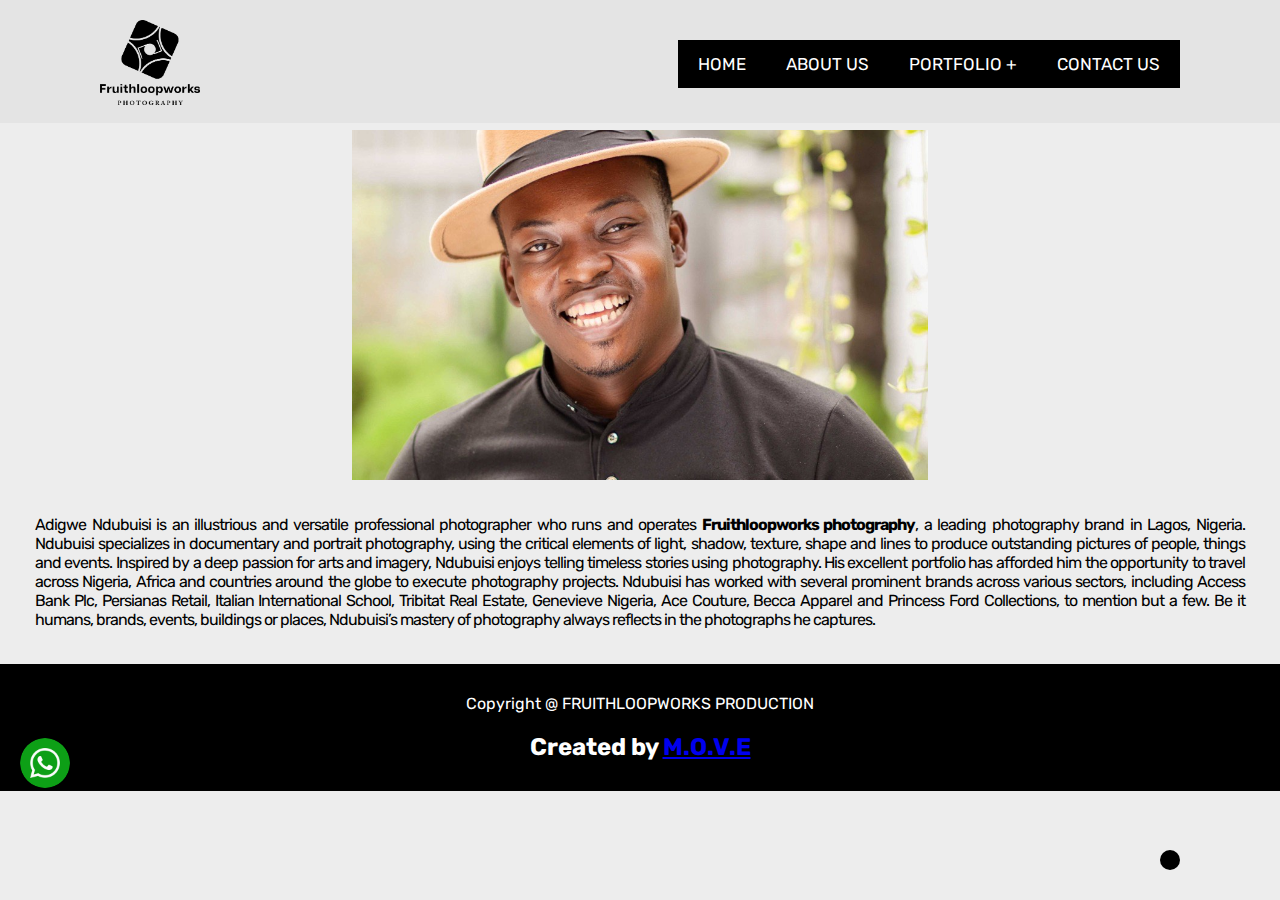
==== commit 3e65f18e: "Update about.html" ====
--- a/about.html
+++ b/about.html
@@ -122,7 +122,7 @@
  
 <footer>
     <p>Copyright @ FRUITHLOOPWORKS PRODUCTION</p>
-    <h2>Created by MOVE</h2>
+    <h2>Created by  <a href="http://wa.me/message/B4BREKT4IJVZI1"> M.O.V.E</a></h2>
     
      </footer>
     
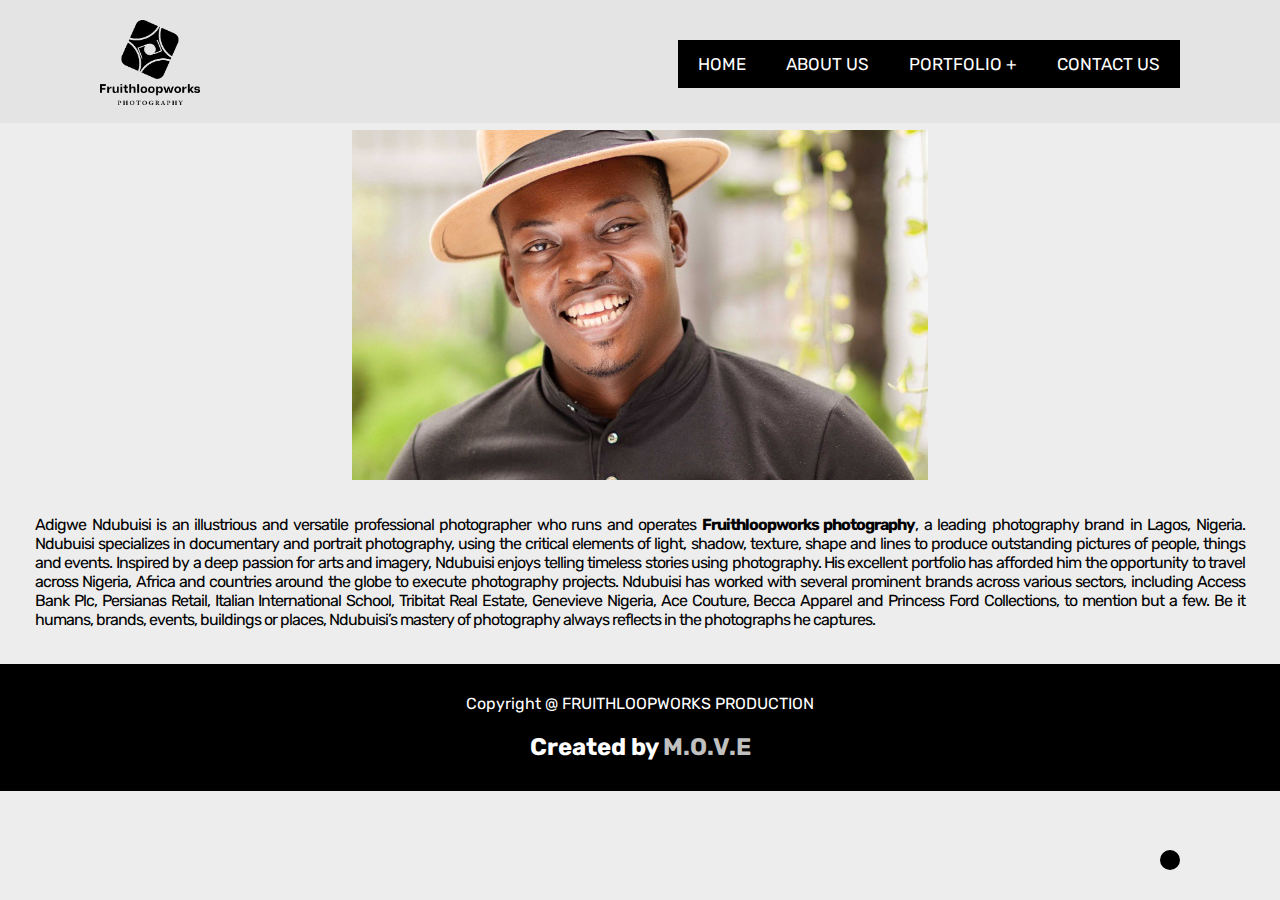
==== commit f92c59f1: "Update about.html" ====
--- a/about.html
+++ b/about.html
@@ -6,6 +6,7 @@
         <title>
      FRUITHLOOPWORKS || VISUALIST || PRO PHOTOGRAPHER
         </title>
+         <link rel="icon" type="image/png" href="/assets/images/logo.PNG">
         <link rel="stylesheet" href="https://cdnjs.cloudflare.com/ajax/libs/font-awesome/6.1.2/css/all.min.css" 
         integrity="sha512-1sCRPdkRXhBV2PBLUdRb4tMg1w2YPf37qatUFeS7zlBy7jJI8Lf4VHwWfZZfpXtYSLy85pkm9GaYVYMfw5BC1A=="
          crossorigin="anonymous" 
@@ -24,10 +25,7 @@
     </head>
     <body>
 
-        <div class="chat">
-              <a href="https://wa.me/message/T6KVCPP5EUNTO1"><img class="whatsapp-img" src="assets/images/whatsapp-icon-logo-8CA4FB831E-seeklogo.com.png" ></a>
-          </div>  
-        
+      
           <div  class="scrollTop"><i class="fa-solid fa-chevron-up"></i></div>
 
        
--- a/assets/css/style.css
+++ b/assets/css/style.css
@@ -762,3 +762,8 @@
   footer h2{
    padding-top:20px;
   }
+
+footer a{
+	text-decoration:none;
+	color:silver;
+}
